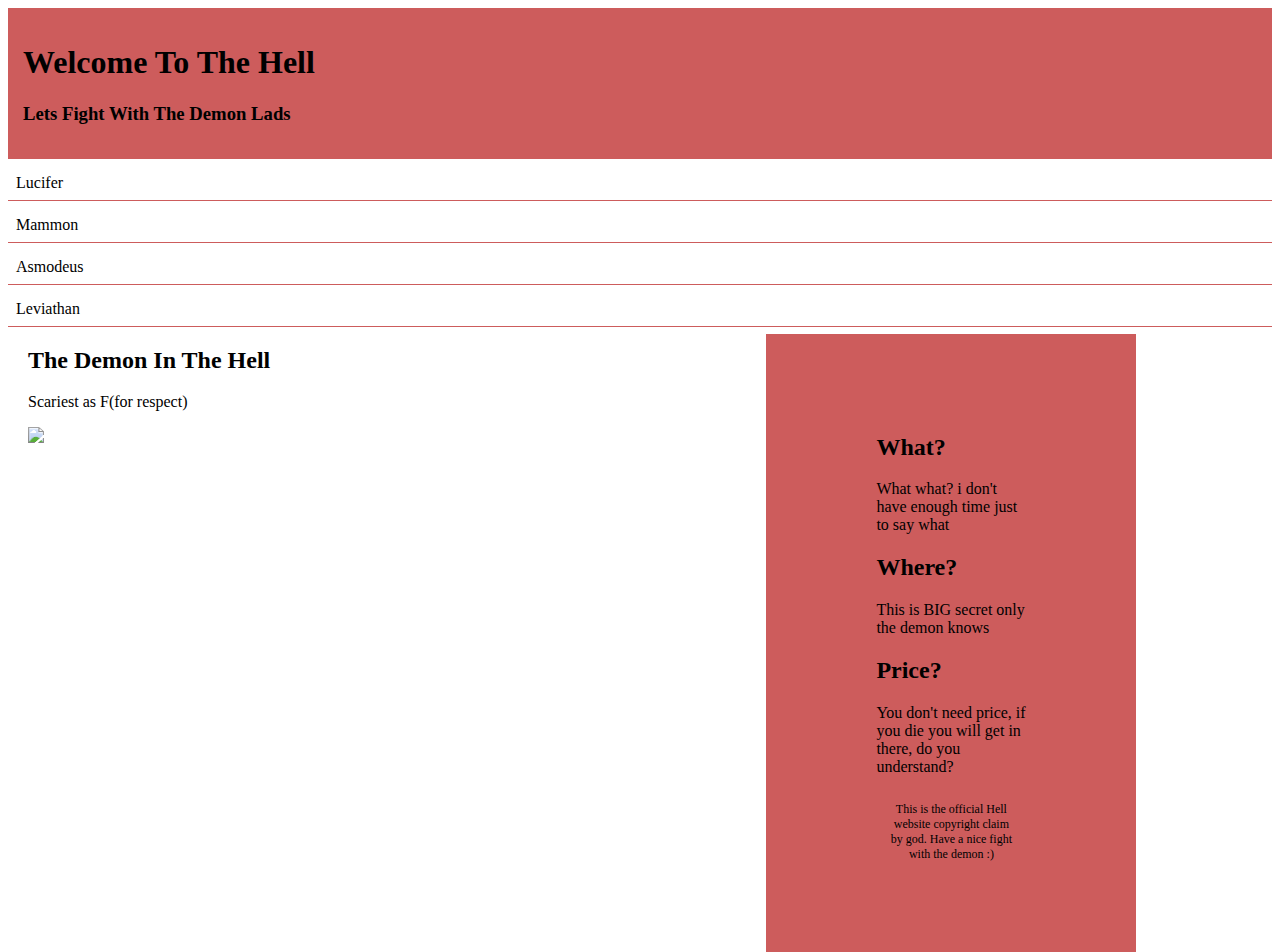
==== html/demon-site.html @ 0f57938c "updates" ====
<html>
<head>
<meta name="viewport" content="width=device-width, initial-scale=1.0">
<style>
	* {
		box-sizing: border-box;
	}
	.menu {
		float: left;
		width: 20%;
	}
	.menuitem {
		padding: 8px;
		margin-top: 7px;
		border-bottom: 1px solid #000000;
	}
	.menuitem {
		padding: 8px;
		margin-top: 7px;
		border-bottom: 1px solid #CD5C5C;
	}
	.main {
		float: left;
		width: 60%;
		padding: 0 20px;
		overflow: hidden;
	}
	.right {
		background-color: #CD5C5C;
		float: left;
		width: 370px;
		padding: 80px 110px;
		margin-top: 7px;
	}
	@media only screen and (max-width:800px)
		/* For tablets: */
	.main {
		background-color: red;
		width: 80%;
		padding: 0;
		}
	}
	
	}
	@media only screen and (max-width:500px) {
	/* For mobile phones: */
	.menu, .main, .right {
    width: 100%;
		}
	}
</style>
</head>
<body style="font-family:Verdana;">

<div style="background-color:#CD5C5C;padding:15px;">
	<h1>Welcome To The Hell</h1>
	<h3>Lets Fight With The Demon Lads</h3>
</div>

<div style="overflow:auto">
	<div class="menuitem">Lucifer</div>
	<div class="menuitem">Mammon</div>
	<div class="menuitem">Asmodeus</div>
	<div class="menuitem">Leviathan</div>
</div>

	<div class="main">
		<h2>The Demon In The Hell</h2>
		<p>Scariest as F(for respect)</p>
		<img src="demon.jpg" style="100%">
	</div>
	
	<div class="right">
		<h2>What?</h2>
		<p>What what? i don't have enough time just to say what<p>
		<h2>Where?</h2>
		<p>This is BIG secret only the demon knows</p>
		<h2>Price?</h2>
		<p>You don't need price, if you die you will get in there, do you understand?</p>
		
		<div style="background-color:#CD5C5C;text-align:center;padding:10px;margin-top:7px;font-size:12px;"> 
		This is the official Hell website copyright claim by god. Have a nice fight with the demon :)
</body>
</html>
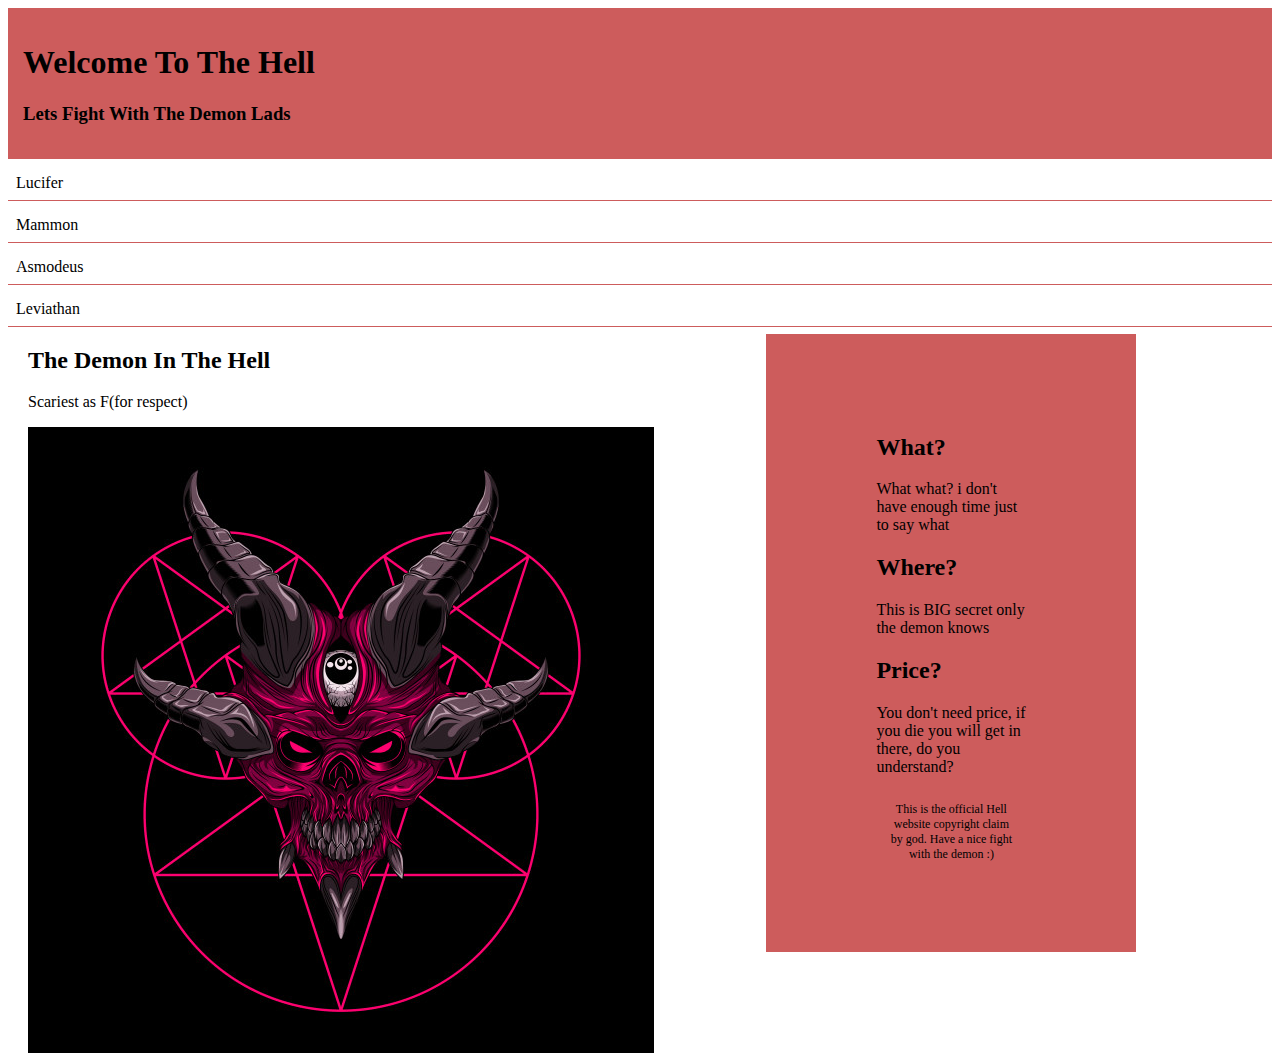
==== commit 9d4fddb3: "demon site updates" ====
--- a/html/demon-site.html
+++ b/html/demon-site.html
@@ -67,7 +67,7 @@
 	<div class="main">
 		<h2>The Demon In The Hell</h2>
 		<p>Scariest as F(for respect)</p>
-		<img src="demon.jpg" style="100%">
+		<img src="../assets/images/demon-image.jpg">
 	</div>
 	
 	<div class="right">
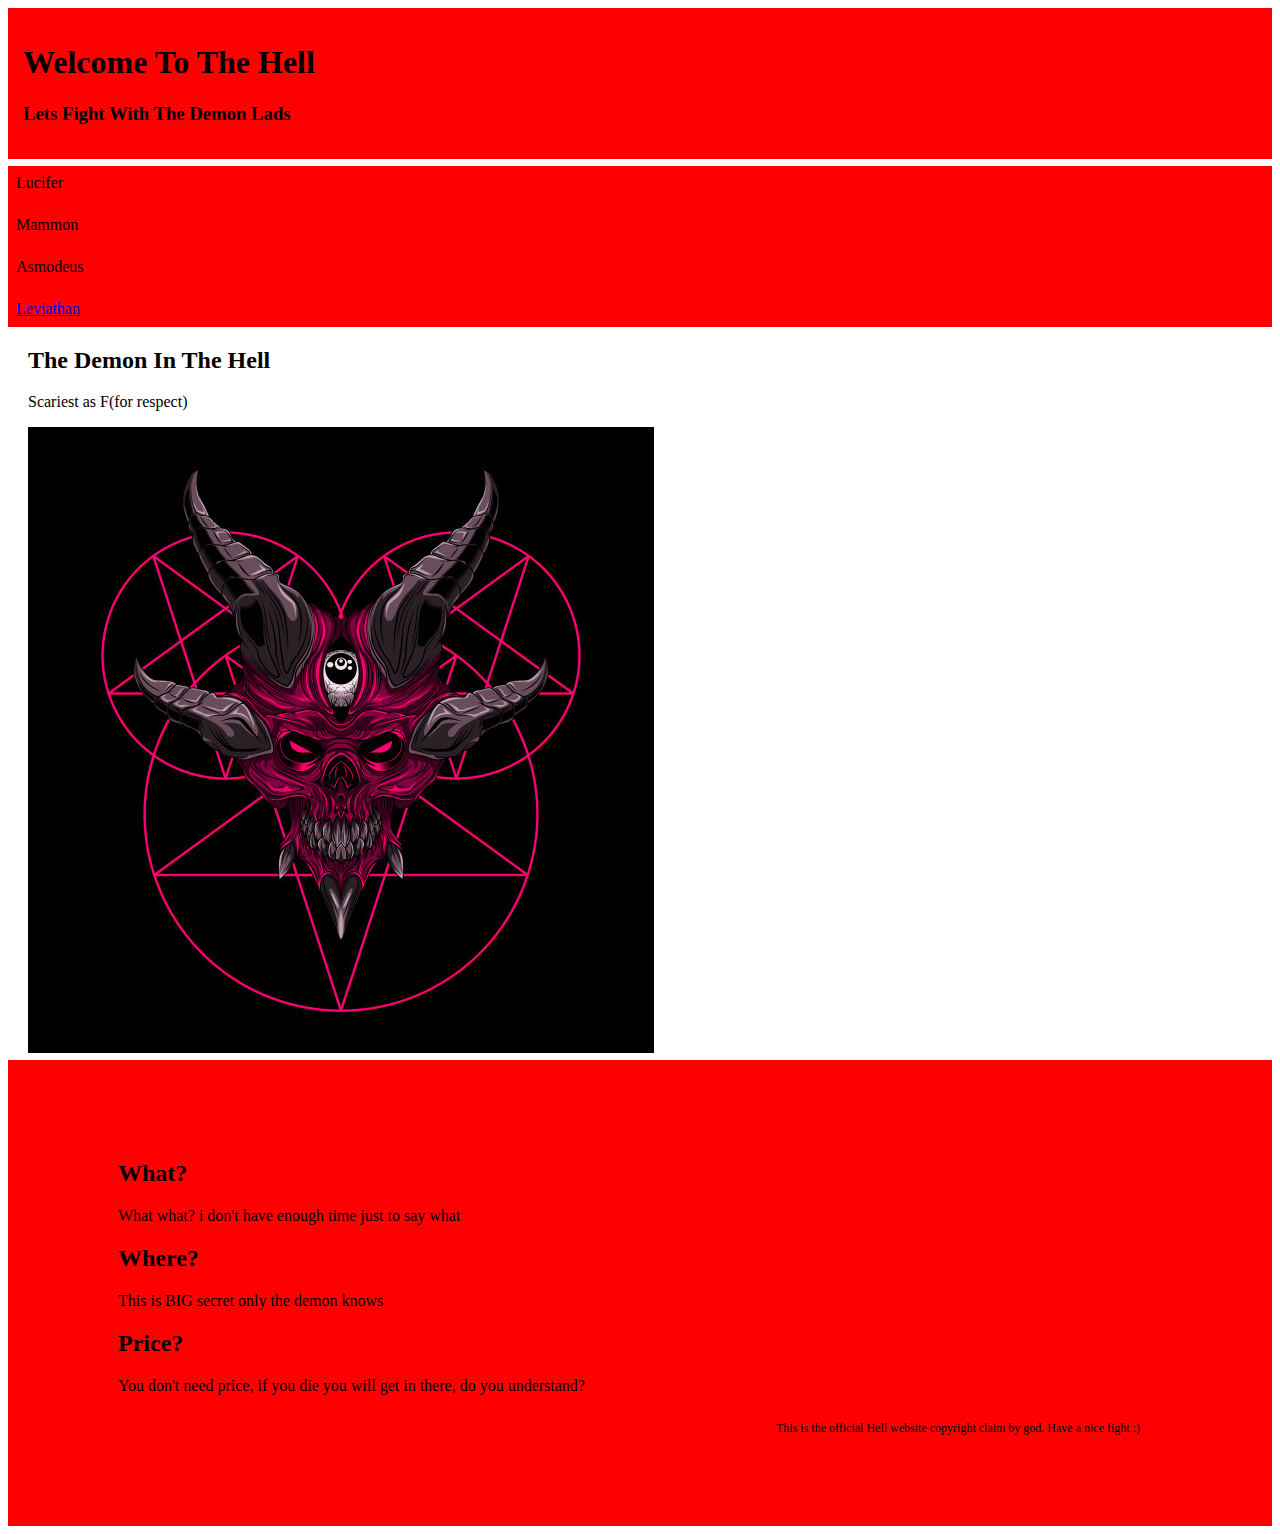
==== commit b1aa2e9c: "general updates" ====
--- a/html/demon-site.html
+++ b/html/demon-site.html
@@ -17,7 +17,7 @@
 	.menuitem {
 		padding: 8px;
 		margin-top: 7px;
-		border-bottom: 1px solid #CD5C5C;
+		border-bottom: 1px solid #ff0000;
 	}
 	.main {
 		float: left;
@@ -26,13 +26,13 @@
 		overflow: hidden;
 	}
 	.right {
-		background-color: #CD5C5C;
+		background-color: #ff0000;
 		float: left;
-		width: 370px;
+		width: 1900px;
 		padding: 80px 110px;
 		margin-top: 7px;
 	}
-	@media only screen and (max-width:800px)
+	@media only screen and (max-width:800px){
 		/* For tablets: */
 	.main {
 		background-color: red;
@@ -41,7 +41,6 @@
 		}
 	}
 	
-	}
 	@media only screen and (max-width:500px) {
 	/* For mobile phones: */
 	.menu, .main, .right {
@@ -49,19 +48,21 @@
 		}
 	}
 </style>
+
 </head>
 <body style="font-family:Verdana;">
 
-<div style="background-color:#CD5C5C;padding:15px;">
+<div style="background-color:#ff0000;padding:15px;">
 	<h1>Welcome To The Hell</h1>
 	<h3>Lets Fight With The Demon Lads</h3>
 </div>
 
 <div style="overflow:auto">
+	<div style="background-color: red;">
 	<div class="menuitem">Lucifer</div>
 	<div class="menuitem">Mammon</div>
 	<div class="menuitem">Asmodeus</div>
-	<div class="menuitem">Leviathan</div>
+	<div class="menuitem"><a href="../index.html">Leviathan</a></div>
 </div>
 
 	<div class="main">
@@ -78,8 +79,8 @@
 		<h2>Price?</h2>
 		<p>You don't need price, if you die you will get in there, do you understand?</p>
 		
-		<div style="background-color:#CD5C5C;text-align:center;padding:10px;margin-top:7px;font-size:12px;"> 
-		This is the official Hell website copyright claim by god. Have a nice fight with the demon :)
+		<div style="background-color:#ff0000;text-align:center;padding:10px;margin-top:7px;font-size:12px;"> 
+		This is the official Hell website copyright claim by god. Have a nice fight :)
 </body>
 </html>
 		
